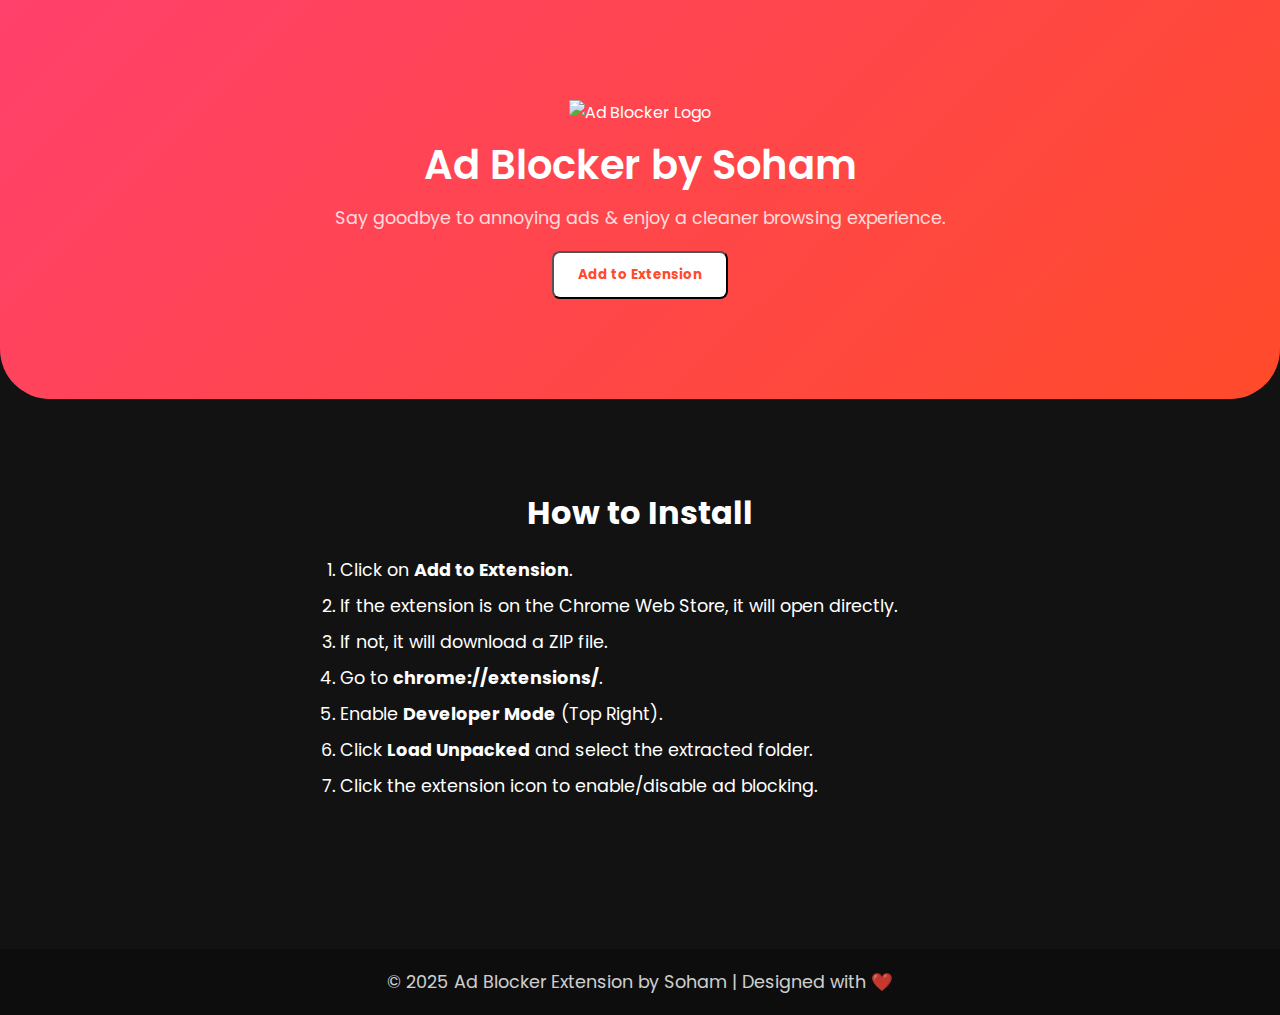
==== index.html @ bccbe549 "Add files via upload" ====
<!DOCTYPE html>
<html lang="en">
<head>
    <meta charset="UTF-8">
    <meta name="viewport" content="width=device-width, initial-scale=1.0">
    <title>Ad Blocker by Soham</title>
    <link rel="stylesheet" href="styles.css">
    <link rel="icon" href="logo.png">
    <link href="https://fonts.googleapis.com/css2?family=Poppins:wght@300;400;600&display=swap" rel="stylesheet">
</head>
<body>
    <header>
        <div class="container">
            <img src="images/logo.svg" alt="Ad Blocker Logo" class="logo">
            <h1>Ad Blocker by Soham</h1>
            <p>Say goodbye to annoying ads & enjoy a cleaner browsing experience.</p>
            <button class="btn" id="installBtn">Add to Extension</button>
        </div>
    </header>

    <section class="install">
        <div class="container">
            <h2>How to Install</h2>
            <ol>
                <li>Click on <strong>Add to Extension</strong>.</li>
                <li>If the extension is on the Chrome Web Store, it will open directly.</li>
                <li>If not, it will download a ZIP file.</li>
                <li>Go to <strong>chrome://extensions/</strong>.</li>
                <li>Enable <strong>Developer Mode</strong> (Top Right).</li>
                <li>Click <strong>Load Unpacked</strong> and select the extracted folder.</li>
                <li>Click the extension icon to enable/disable ad blocking.</li>
            </ol>
        </div>
    </section>

    <footer>
        <p>© 2025 Ad Blocker Extension by Soham | Designed with ❤️</p>
    </footer>

    <script src="script.js"></script>
</body>
</html>
---- styles.css ----
* {
    margin: 0;
    padding: 0;
    box-sizing: border-box;
    font-family: 'Poppins', sans-serif;
}

body {
    background: #121212;
    color: #fff;
    text-align: center;
}

.container {
    width: 90%;
    max-width: 900px;
    margin: 0 auto;
    padding: 40px 0;
}

header {
    background: linear-gradient(135deg, #ff416c, #ff4b2b);
    padding: 60px 0;
    border-bottom-left-radius: 50px;
    border-bottom-right-radius: 50px;
}

.logo {
    width: 100px;
}

h1 {
    font-size: 2.5rem;
    font-weight: 600;
    margin: 10px 0;
}

p {
    font-size: 1.1rem;
    opacity: 0.8;
}

.btn {
    display: inline-block;
    margin-top: 20px;
    padding: 12px 24px;
    background: #fff;
    color: #ff4b2b;
    text-decoration: none;
    font-weight: bold;
    border-radius: 8px;
    transition: 0.3s ease;
}

.btn:hover {
    background: #222;
    color: #fff;
}

.features {
    padding: 50px 0;
    background: #1e1e1e;
    border-radius: 30px;
    margin-top: -30px;
}

h2 {
    font-size: 2rem;
    margin-bottom: 20px;
}

.feature-list {
    display: grid;
    grid-template-columns: repeat(auto-fit, minmax(250px, 1fr));
    gap: 20px;
    margin-top: 20px;
}

.feature {
    background: #292929;
    padding: 20px;
    border-radius: 12px;
    transition: 0.3s ease;
}

.feature:hover {
    background: #ff4b2b;
    color: #fff;
}

.install {
    padding: 50px 0;
}

ol {
    text-align: left;
    max-width: 600px;
    margin: 0 auto;
    font-size: 1.1rem;
}

li {
    margin: 10px 0;
}

footer {
    background: #0d0d0d;
    padding: 20px 0;
    margin-top: 50px;
    font-size: 0.9rem;
}
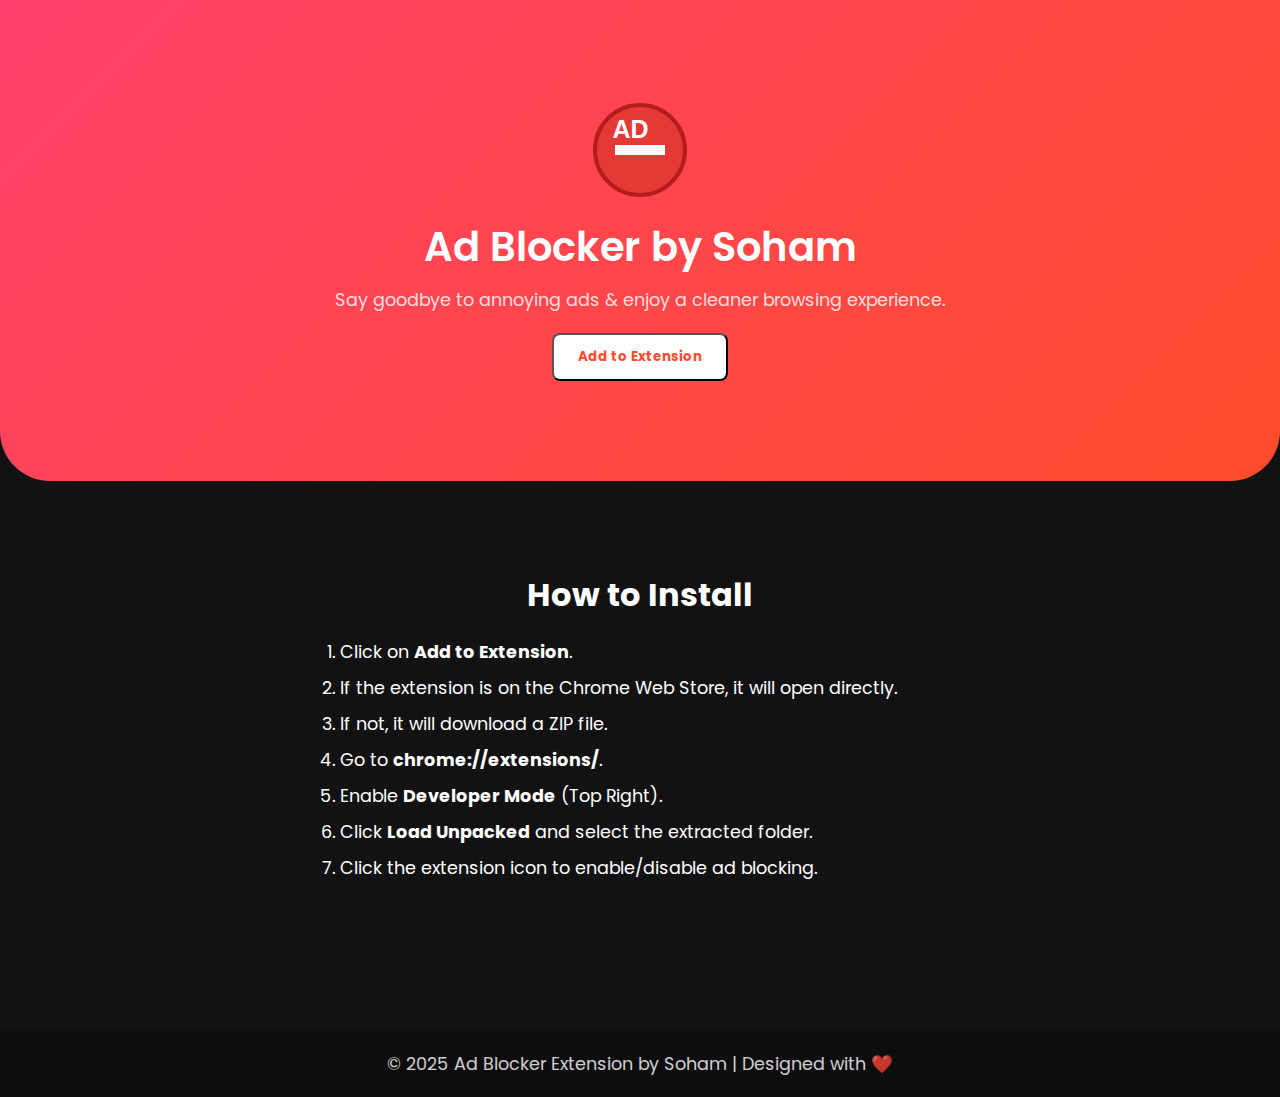
==== commit c0e93a76: "Update index.html" ====
--- a/index.html
+++ b/index.html
@@ -14,7 +14,9 @@
             <img src="images/logo.svg" alt="Ad Blocker Logo" class="logo">
             <h1>Ad Blocker by Soham</h1>
             <p>Say goodbye to annoying ads & enjoy a cleaner browsing experience.</p>
-            <button class="btn" id="installBtn">Add to Extension</button>
+            <a href="https://github.com/SohamMedley/AdBlockerbySoham/" target="_blank">
+                <button class="btn">Add to Extension</button>
+            </a>
         </div>
     </header>
 
